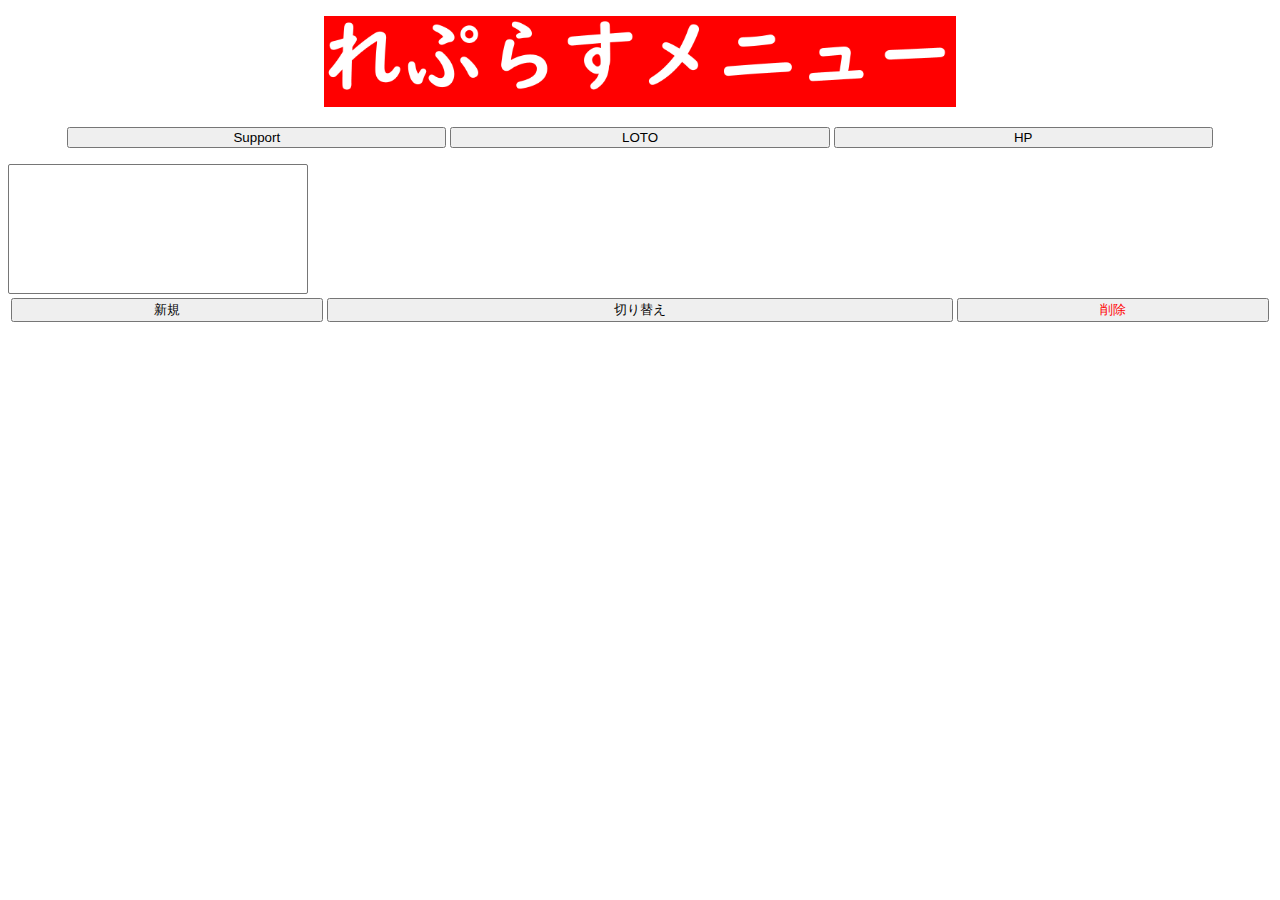
==== source/setting.html @ 447ba654 "Add files via upload" ====
<!DOCTYPE html>
<html lang="ja">
	<head>
		<meta charset="UTF-8">
		<title>れぷらす - 設定</title>
		<link rel="stylesheet" href="setting.css">
	</head>
	<body>
		<center>
			<p>
				<p><img src="replus.png" alt="れぷらすメニュー" style="width:50%"></p>
				<input type="button" value="Support" id="recieve" style="width:30%"> 
				<input type="button" value="LOTO" id="avabox" style="width:30%"> 
				<input type="button" value="HP" id="top" style="width:30%">
			</p>
		</center>
		<div id="souei">
			<form name="accform">
				<select name="acc_list" id="accounts" size="8" style="width:300px">
				</select>
			</form>
		</div>
		<div id="buttons">
			<table width="100%">
				<tr width="100%">
					<td width="25%"><input type="button" value="新規" id="new" style="width:100%"></td>
					<td width="50%"><input type="button" value="切り替え" id="change" style="width:100%"></td>
					<td width="25%"><input type="button" value="削除" id="delete" style="width:100%; color:red"></td>
				</tr>
			</table>
		</div>
	</body>
	<script type="text/javascript" src="functions.js"></script>
</html>
---- source/setting.css ----
@charset "utf-8";

#fullOverlay{
    position: absolute;
    left: 0; top: 0;
    width: 100%; height: 100%;
    background: rgba(100, 100, 100, .8);
    z-index: 2147483647;
    color:white;
    font-size: 5vw;
    text-align: center;
  }
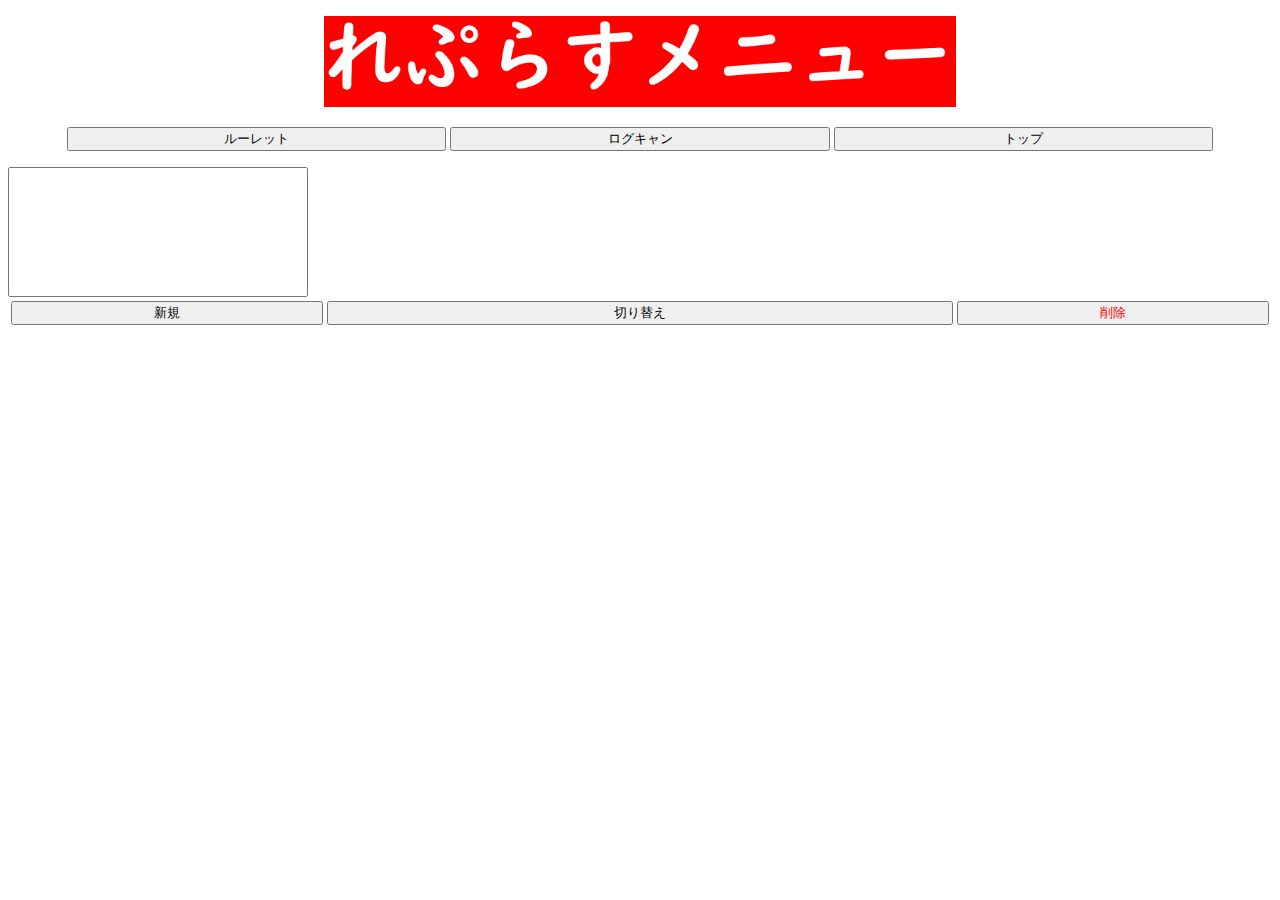
==== commit bd89fc61: "Add files via upload" ====
--- a/source/setting.html
+++ b/source/setting.html
@@ -9,9 +9,9 @@
 		<center>
 			<p>
 				<p><img src="replus.png" alt="れぷらすメニュー" style="width:50%"></p>
-				<input type="button" value="Support" id="recieve" style="width:30%"> 
-				<input type="button" value="LOTO" id="avabox" style="width:30%"> 
-				<input type="button" value="HP" id="top" style="width:30%">
+				<input type="button" value="ルーレット" id="recieve" style="width:30%"> 
+				<input type="button" value="ログキャン" id="avabox" style="width:30%"> 
+				<input type="button" value="トップ" id="top" style="width:30%">
 			</p>
 		</center>
 		<div id="souei">
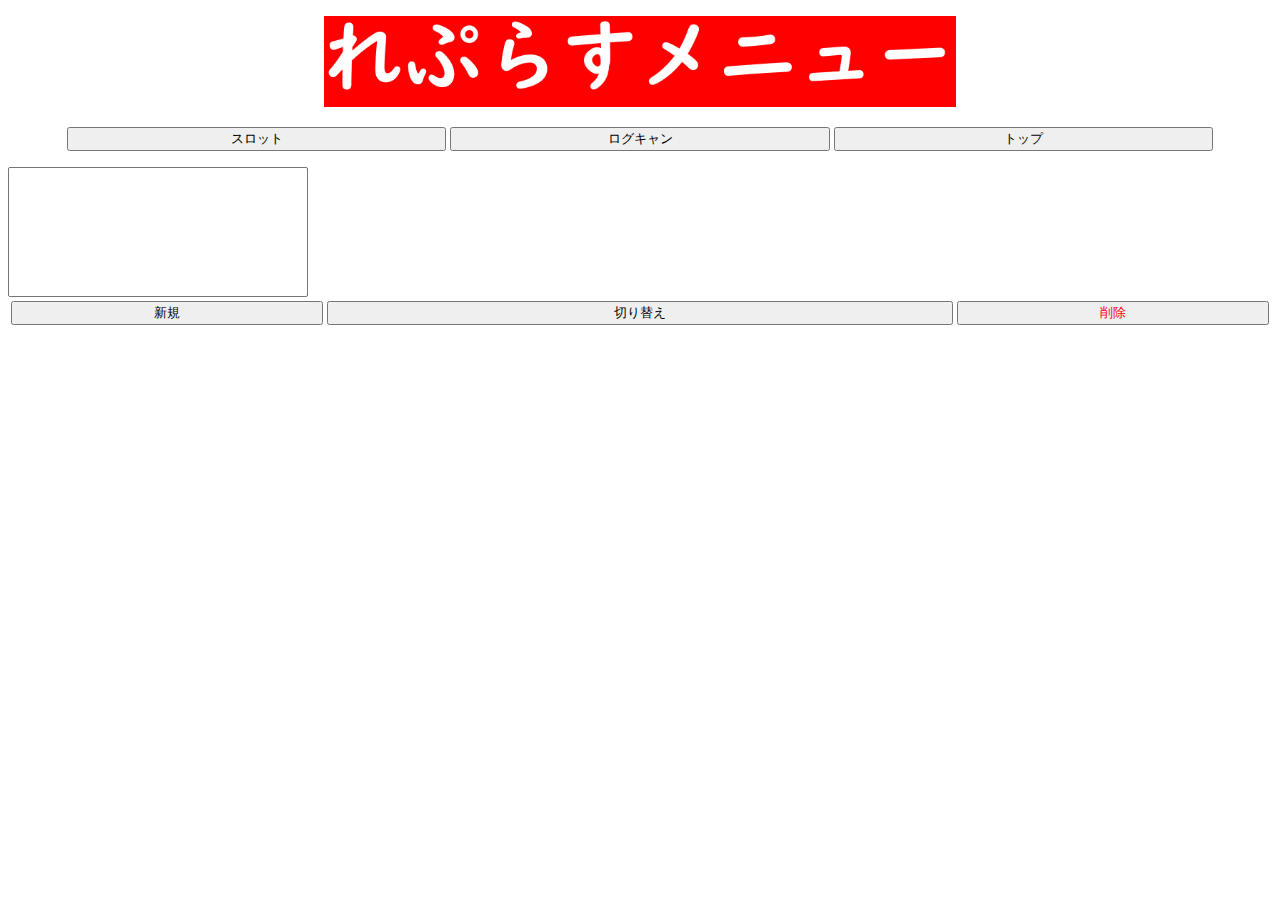
==== commit 05929aed: "Update setting.html" ====
--- a/source/setting.html
+++ b/source/setting.html
@@ -9,7 +9,7 @@
 		<center>
 			<p>
 				<p><img src="replus.png" alt="れぷらすメニュー" style="width:50%"></p>
-				<input type="button" value="ルーレット" id="recieve" style="width:30%"> 
+				<input type="button" value="スロット" id="recieve" style="width:30%"> 
 				<input type="button" value="ログキャン" id="avabox" style="width:30%"> 
 				<input type="button" value="トップ" id="top" style="width:30%">
 			</p>
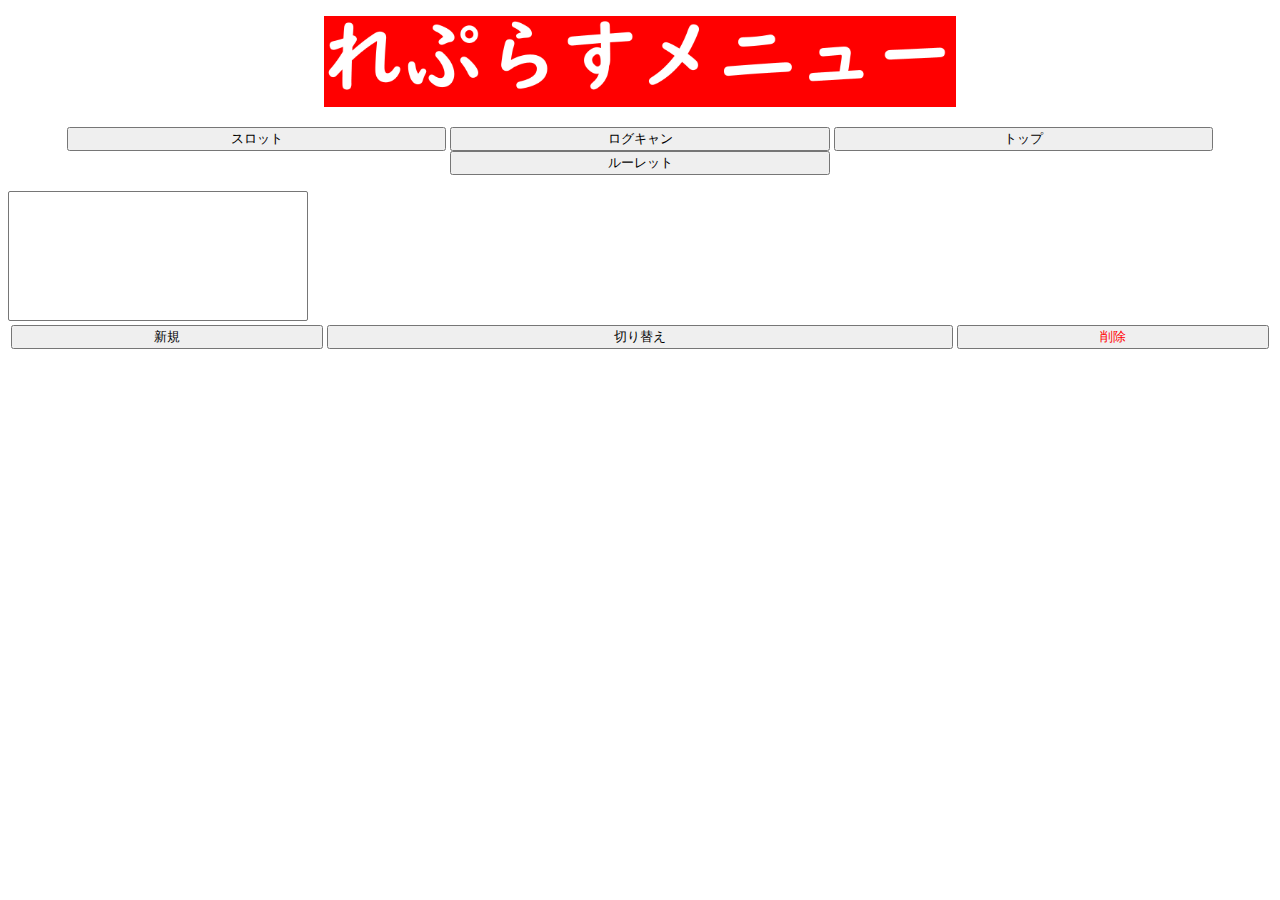
==== commit 700f0e6b: "Update setting.html" ====
--- a/source/setting.html
+++ b/source/setting.html
@@ -11,7 +11,8 @@
 				<p><img src="replus.png" alt="れぷらすメニュー" style="width:50%"></p>
 				<input type="button" value="スロット" id="recieve" style="width:30%"> 
 				<input type="button" value="ログキャン" id="avabox" style="width:30%"> 
-				<input type="button" value="トップ" id="top" style="width:30%">
+                <input type="button" value="トップ" id="top" style="width:30%"></br>
+                <input type="button" value="ルーレット" id="roulette" style="width:30%;">
 			</p>
 		</center>
 		<div id="souei">
--- a/source/setting.css
+++ b/source/setting.css
@@ -9,4 +9,4 @@
     color:white;
     font-size: 5vw;
     text-align: center;
-  }+}
